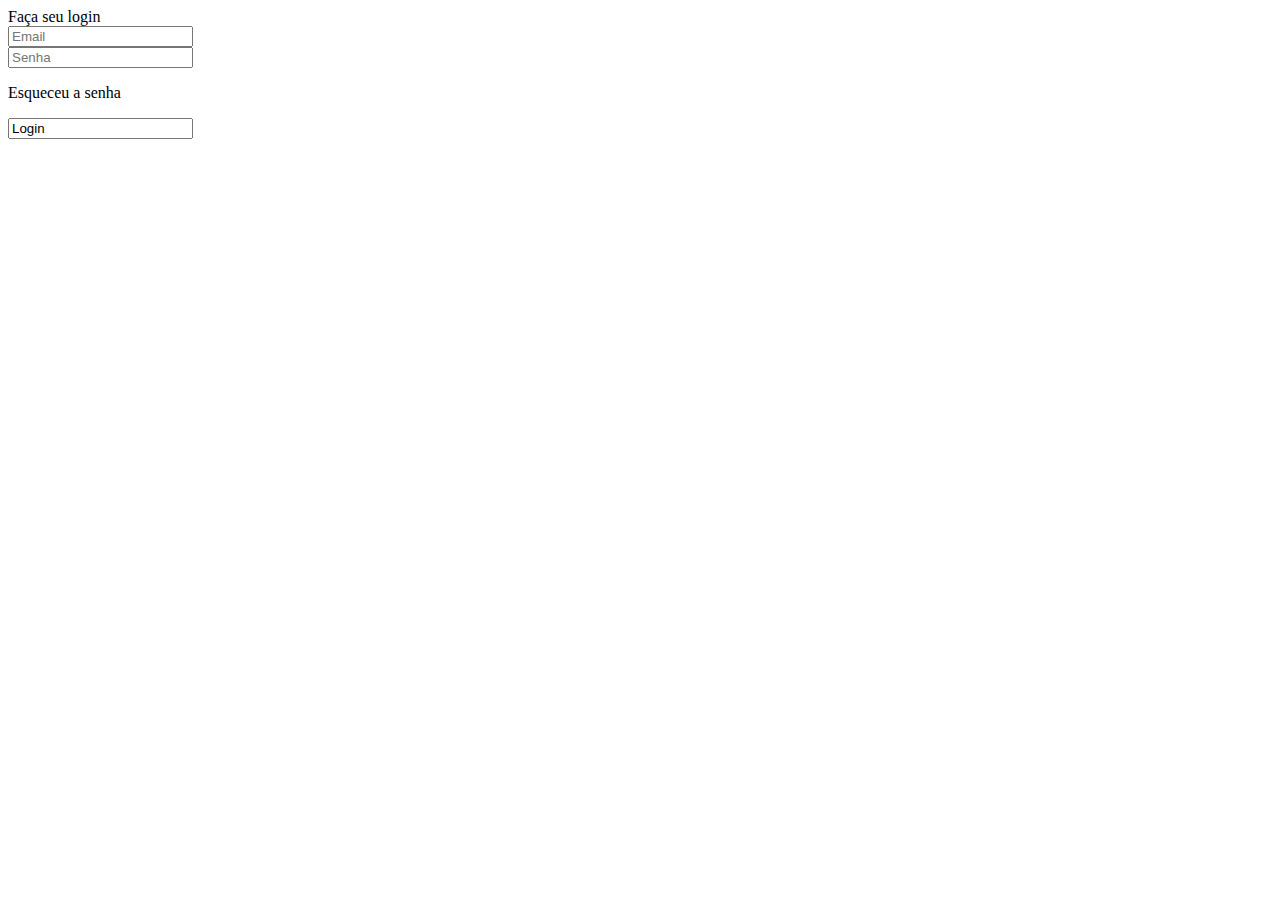
==== index.html @ 6e646f2e "v1" ====
<!DOCTYPE html>
<html lang="pt-br">
<head>
    <meta charset="UTF-8">
    <meta name="viewport" content="width=device-width, initial-scale=1.0">
    <title>PBL BIBLIOTECA</title>
</head>
<body>
    <div class="container">
    <div class="wrapper">
        <div class="title">
            <span>Faça seu login</span>
        </div>
        <form action="Dashboard.html">
            <div class="row">
                <div class="i"><i class="fa-solid fa-user" style="color: white"></i></div>
                <input type="text" placeholder="Email" id="email" required>
            </div>
            <div class="row">
                <div class="i"><i class="fa-solid fa-lock" style="color: white"></i></div>
                <input type="password" placeholder="Senha" id="senha" required>
            </div>
            <div class="row button">
                <div class="pass"><p>Esqueceu a senha</p></div>
            <input type="submit "value="Login"onclick= "logar(); return false"> 
            </div>
        </form>
    </div>
    </div>
</body>
</html>
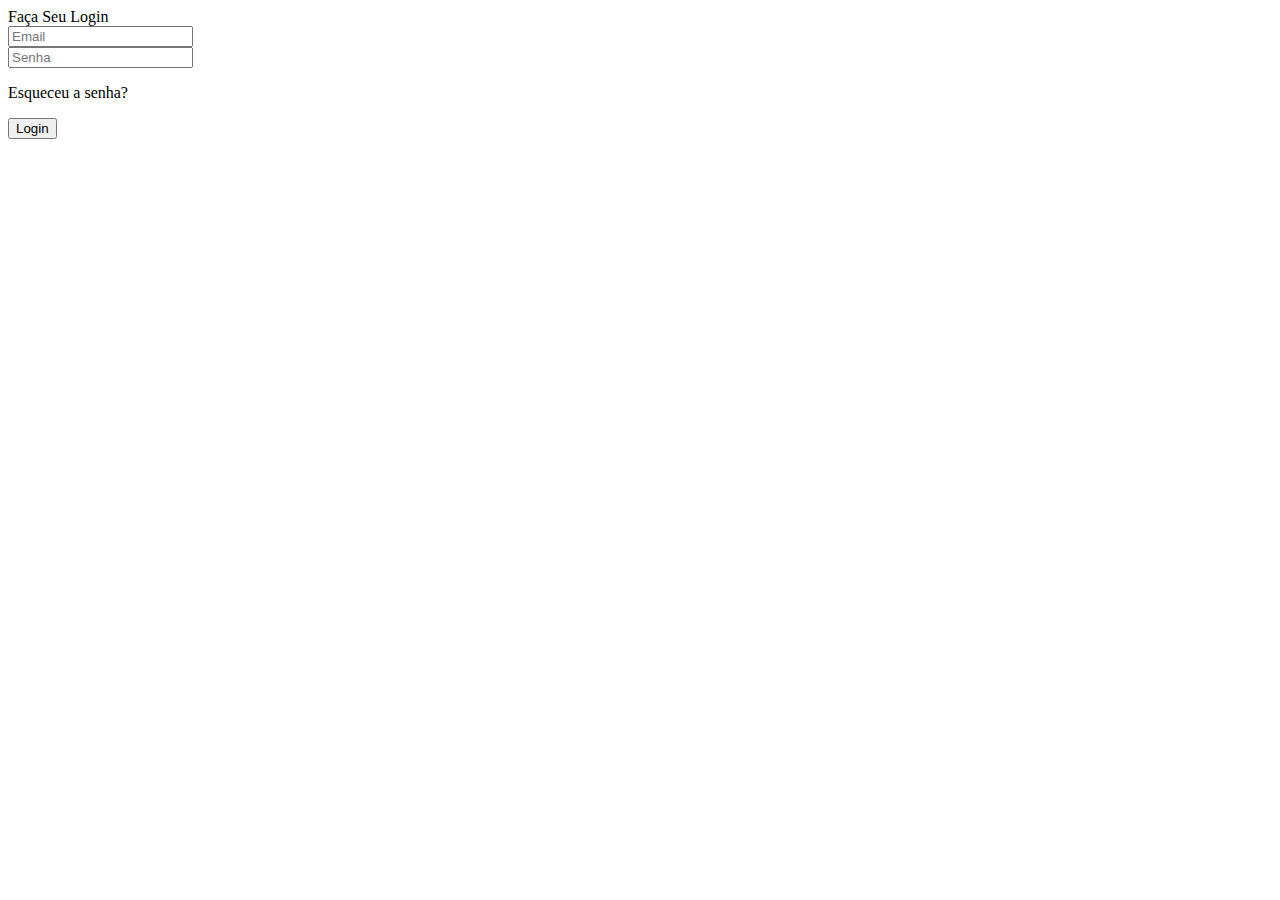
==== commit 5ae47bec: "v5" ====
--- a/index.html
+++ b/index.html
@@ -6,26 +6,37 @@
     <title>PBL BIBLIOTECA</title>
 </head>
 <body>
+    
     <div class="container">
     <div class="wrapper">
         <div class="title">
-            <span>Faça seu login</span>
+          <span>Faça Seu Login</span>
         </div>
-        <form action="Dashboard.html">
+    
+        
+        <form action="Dahsboard.html">
             <div class="row">
-                <div class="i"><i class="fa-solid fa-user" style="color: white"></i></div>
-                <input type="text" placeholder="Email" id="email" required>
+                <div class="i"><i class="fa-solid fa-user" style="color:aqua"></i></div>
+                <input type = "text" placeholder = "Email" id = "email" required>
             </div>
+
             <div class="row">
-                <div class="i"><i class="fa-solid fa-lock" style="color: white"></i></div>
-                <input type="password" placeholder="Senha" id="senha" required>
+                <div class="i"><i class="fa-solid fa-user" style="color:aqua"></i></div>
+                <input type="password" placeholder ="Senha"id= "senha"required>
             </div>
-            <div class="row button">
-                <div class="pass"><p>Esqueceu a senha</p></div>
-            <input type="submit "value="Login"onclick= "logar(); return false"> 
-            </div>
-        </form>
+
+        <div class="row button">
+            <div class="pass"><p>Esqueceu a senha?</p></div>
+            <input type="submit" value ="Login" onclick="logar(); return false">
+
+        </div>
+        
+        </form> 
+
+
     </div>
+
     </div>
+    
 </body>
 </html>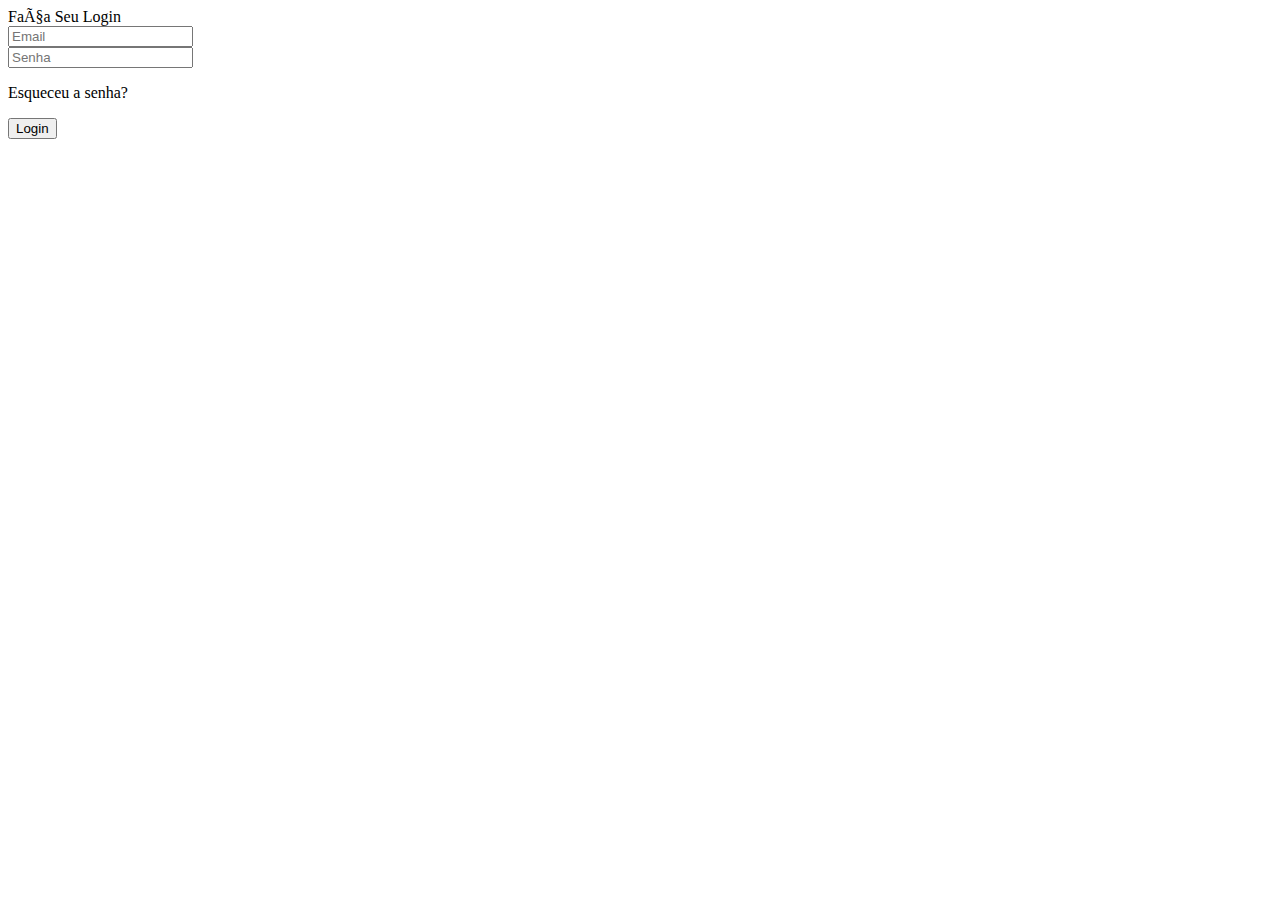
==== commit 8d0d525a: "v6" ====
--- a/index.html
+++ b/index.html
@@ -1,7 +1,7 @@
 <!DOCTYPE html>
 <html lang="pt-br">
 <head>
-    <meta charset="UTF-8">
+    <meta charset="pt-br">
     <meta name="viewport" content="width=device-width, initial-scale=1.0">
     <title>PBL BIBLIOTECA</title>
 </head>
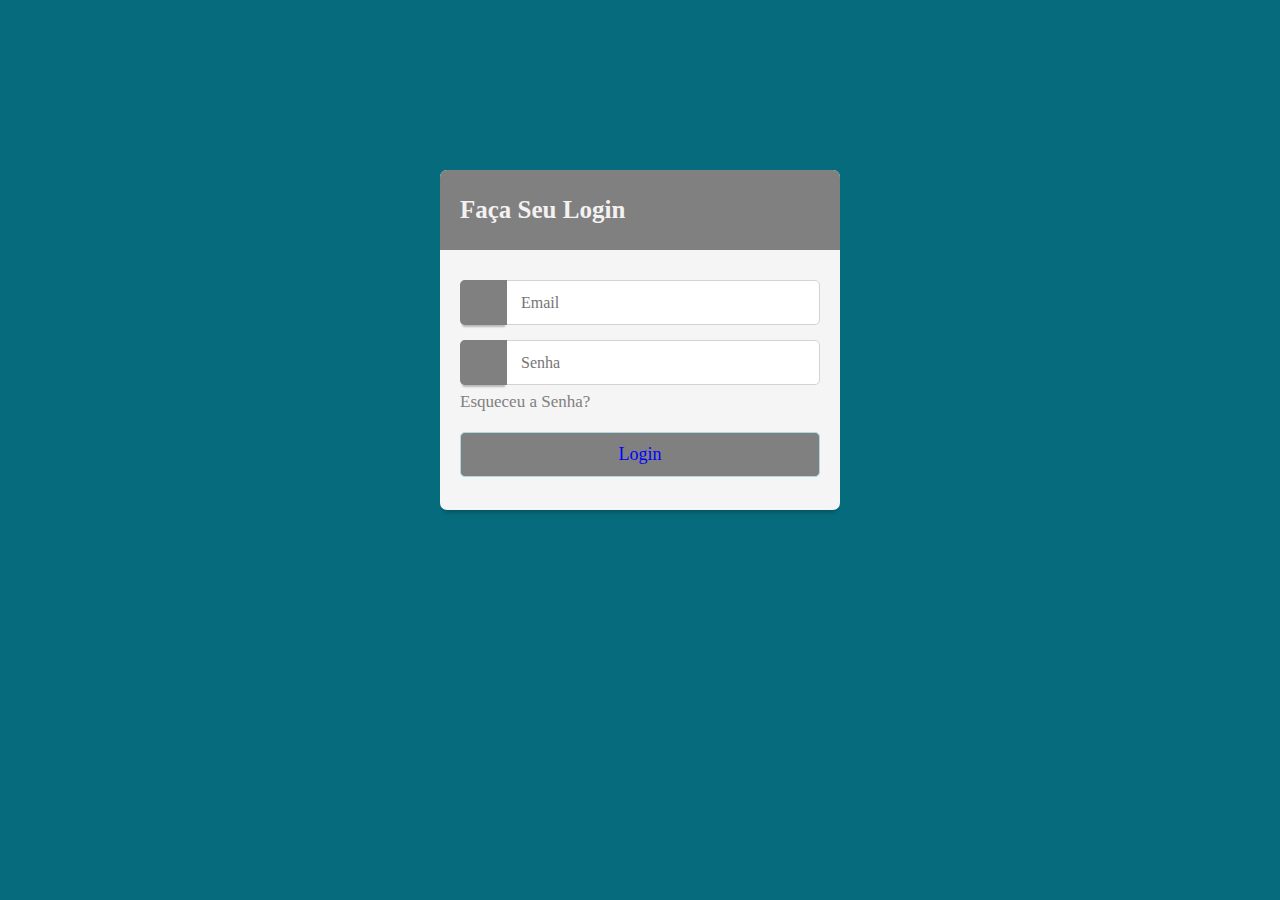
==== commit 959a593f: "certo" ====
--- a/index.html
+++ b/index.html
@@ -1,42 +1,36 @@
 <!DOCTYPE html>
-<html lang="pt-br">
+<html lang="pt-BR">
 <head>
-    <meta charset="pt-br">
+    <meta charset="UTF-8">
     <meta name="viewport" content="width=device-width, initial-scale=1.0">
-    <title>PBL BIBLIOTECA</title>
+    <meta http-equiv="X-UA-Compatible" content="IE=edge">
+    <link rel="stylesheet" href="css/login.css">
+    <link rel="icon" href="img/livro.ico" />
+    
+    <title>Biblioteca Escolar - Login</title>
 </head>
+<h1></h1>
 <body>
-    
-    <div class="container">
-    <div class="wrapper">
-        <div class="title">
-          <span>Faça Seu Login</span>
+   <div class="container">
+    <div class = "wrapper">
+        <div class = "title">
+            <span>Faça Seu Login</span>
         </div>
-    
-        
-        <form action="Dahsboard.html">
+        <form action = "Dahsboard.html">
             <div class="row">
-                <div class="i"><i class="fa-solid fa-user" style="color:aqua"></i></div>
+                <div class = "i"><i class ="fa-solid fa-user" style = "color: white;"></i></div>
                 <input type = "text" placeholder = "Email" id = "email" required>
             </div>
-
             <div class="row">
-                <div class="i"><i class="fa-solid fa-user" style="color:aqua"></i></div>
-                <input type="password" placeholder ="Senha"id= "senha"required>
+                <div class = "i"><i class="fa-solid fa-lock" style="color: white;"></i></div>
+                <input type = "password" placeholder = "Senha" id = "senha" required>
             </div>
-
-        <div class="row button">
-            <div class="pass"><p>Esqueceu a senha?</p></div>
-            <input type="submit" value ="Login" onclick="logar(); return false">
-
-        </div>
-        
-        </form> 
-
-
+            <div class="row button">
+                <div class="pass"><p>Esqueceu a Senha?</p></div>    
+            <input type = "submit" value = "Login" onclick="logar(); return false">
+            </div>
+        </form>
     </div>
-
-    </div>
-    
-</body>
+</div>
+<body>
 </html>--- a/css/login.css
+++ b/css/login.css
@@ -0,0 +1,96 @@
+* {   margin: 0;
+    padding: 0;
+    box-sizing: border-box;
+}
+/*a regra @font-face do css serve para importar fontes (tipografia )externas para nossa pagina */
+@font-face {
+    font-family: 'montbello';
+    src: url(montebello.ttf)format(trustype),url(montebello-light.otf)format("opentype");
+    font-weight: normal;
+    font-style: normal;
+}
+/*a regra para o corpo da pagina*/
+body{
+    width: 100%;
+    height: 100%;
+    background: #066b7c;
+    overflow: hidden;
+}
+/*a regra para div container no html*/
+.container{
+    max-width: 440px;
+    padding: 0 20px;
+    margin: 170px auto;
+}
+/*essa regra cria uma caixa que marcara a tela de logim*/
+.wrapper{
+    width: 400px;
+    height: 340px;
+    background:whitesmoke ;
+    border-radius: 7px;
+    box-shadow:0 6px 4px -4px rgba(0,0,0,0.25);
+    }
+.wrapper .title{
+    line-height: 80px;
+    background: gray;
+    padding-left: 20px;
+    border-radius: 7px 7px 0 0;
+    font-size: 25px;
+    color: rgb(243,241,241);
+    font-weight: 600;
+    font-family: 'montabello',times,serif;
+}
+.wrapper form{
+    padding: 30px 20px 25px 20px;
+}
+.wrapper form .row{
+height: 45px;
+margin-bottom: 15px;
+position: relative;
+}
+.wrapper form .row input{
+width: 100%;
+height: 100%;
+outline: none;
+padding-left:60px;
+border-radius: 5px;
+border: 1px solid lightgray;
+font-size: 16px;
+font-family: "montebello",times,serif;
+    }
+    .wrapper form .row .i{
+        position: absolute;
+        width: 47px;
+        height: 100%;
+     font-size: 20px;
+     background: gray;
+     box-shadow: 0 4px 2px -2px rgba(0,0,0,0.25);
+border-radius: 5px 0 0 5px;
+    display: flex ;
+align-items: center;
+justify-content: center;
+}
+.wrapper form .pass{
+    margin: -8px 0 20px 0;
+}
+
+.wrapper form .pass p{
+    color: gray;
+    font-size: 17px;
+    text-decoration: none;
+    font-family: 'montebello', times, serif;
+}
+.wrapper form .pass p:hover{
+    text-decoration: underline;
+}
+.wrapper form .button input{
+    color: blue;
+    font-size: 18px;
+    font-weight: 500;
+    padding-left: 0;
+    background: gray;
+    border: 1px solid lightblue;
+    cursor: pointer;
+
+
+}